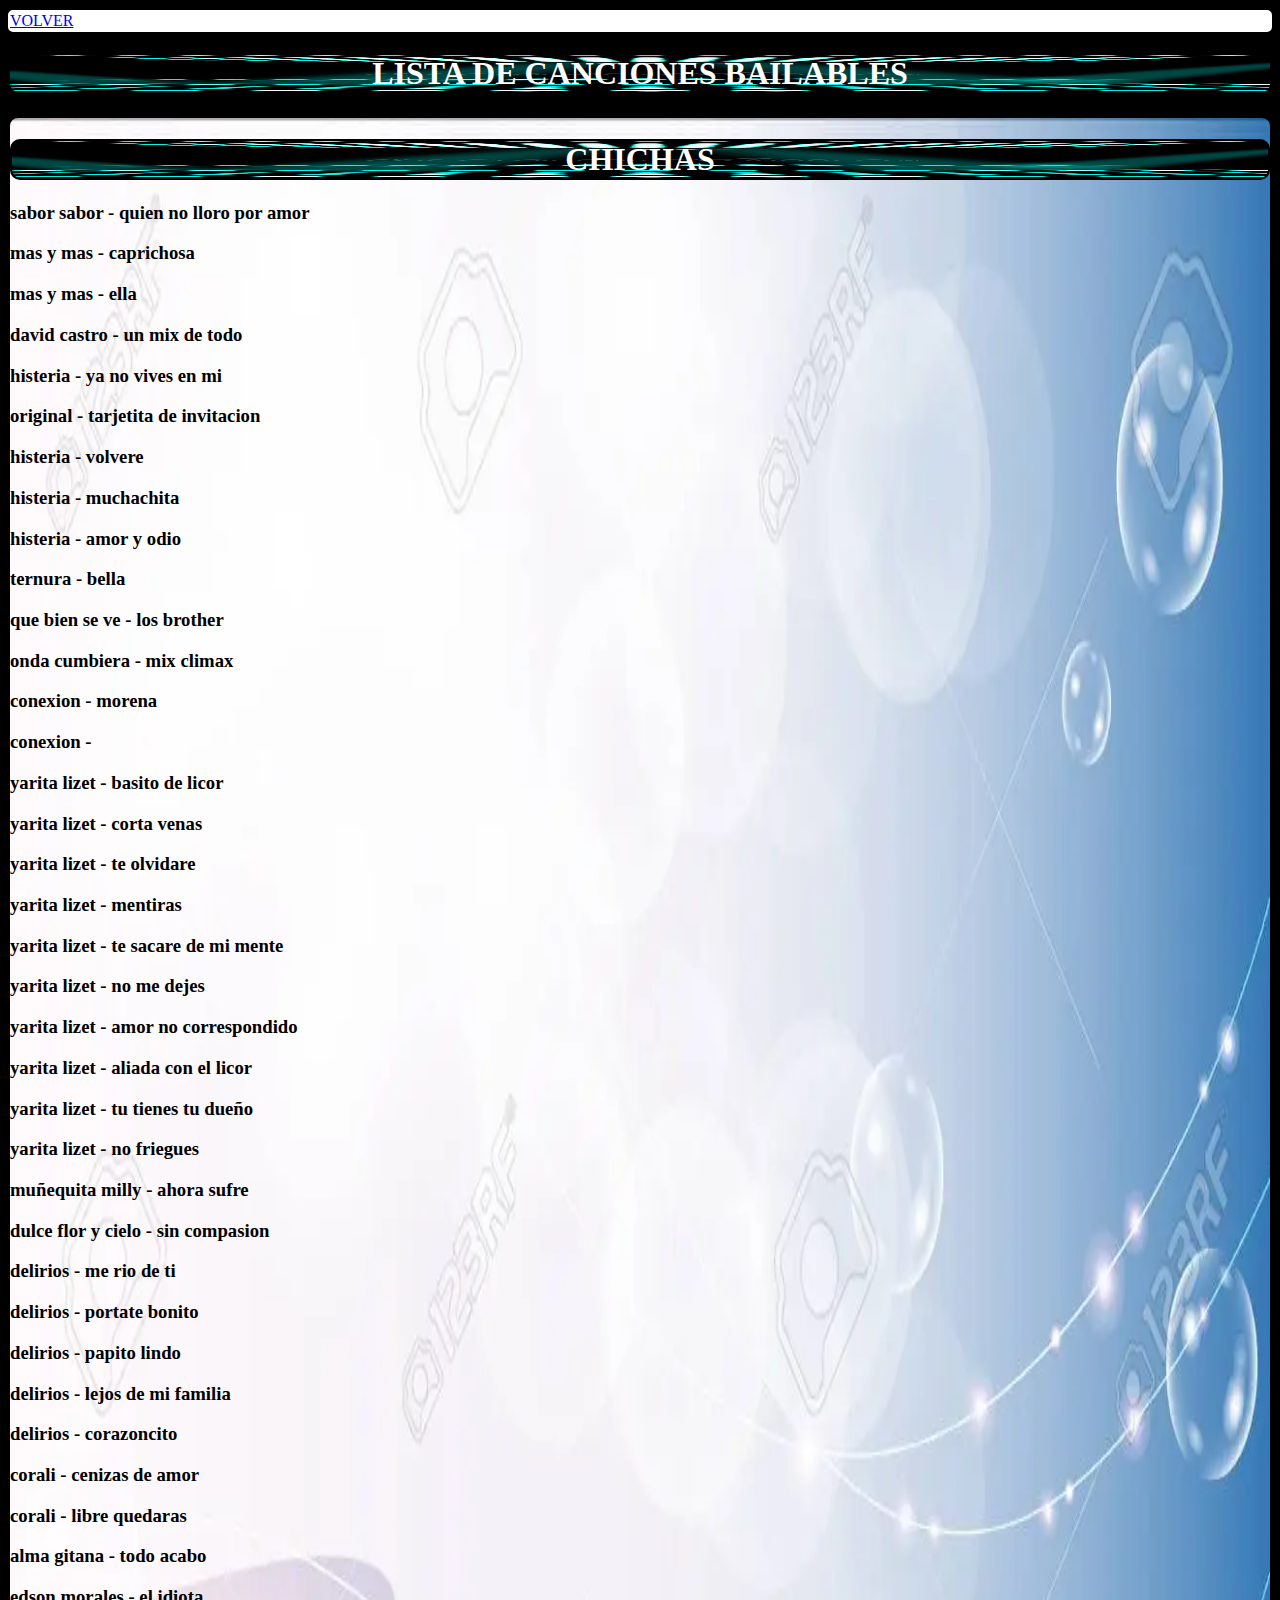
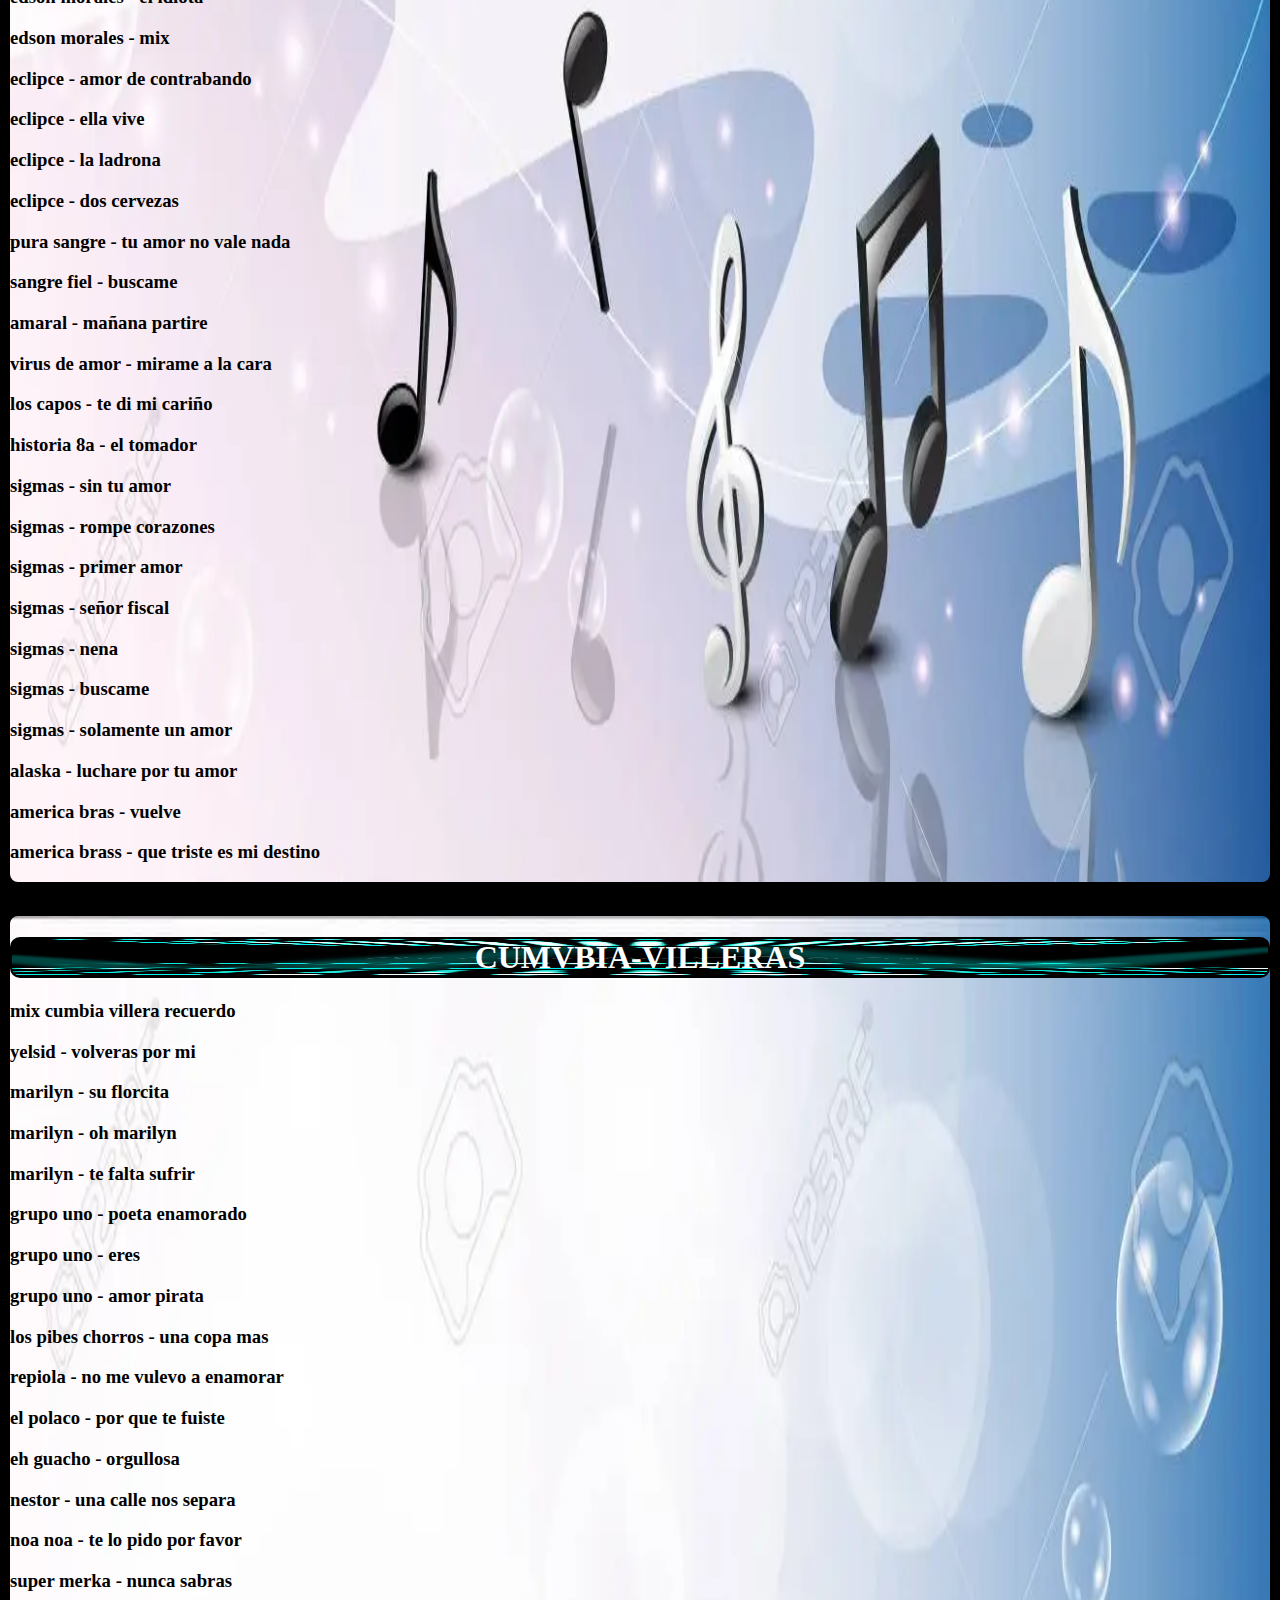
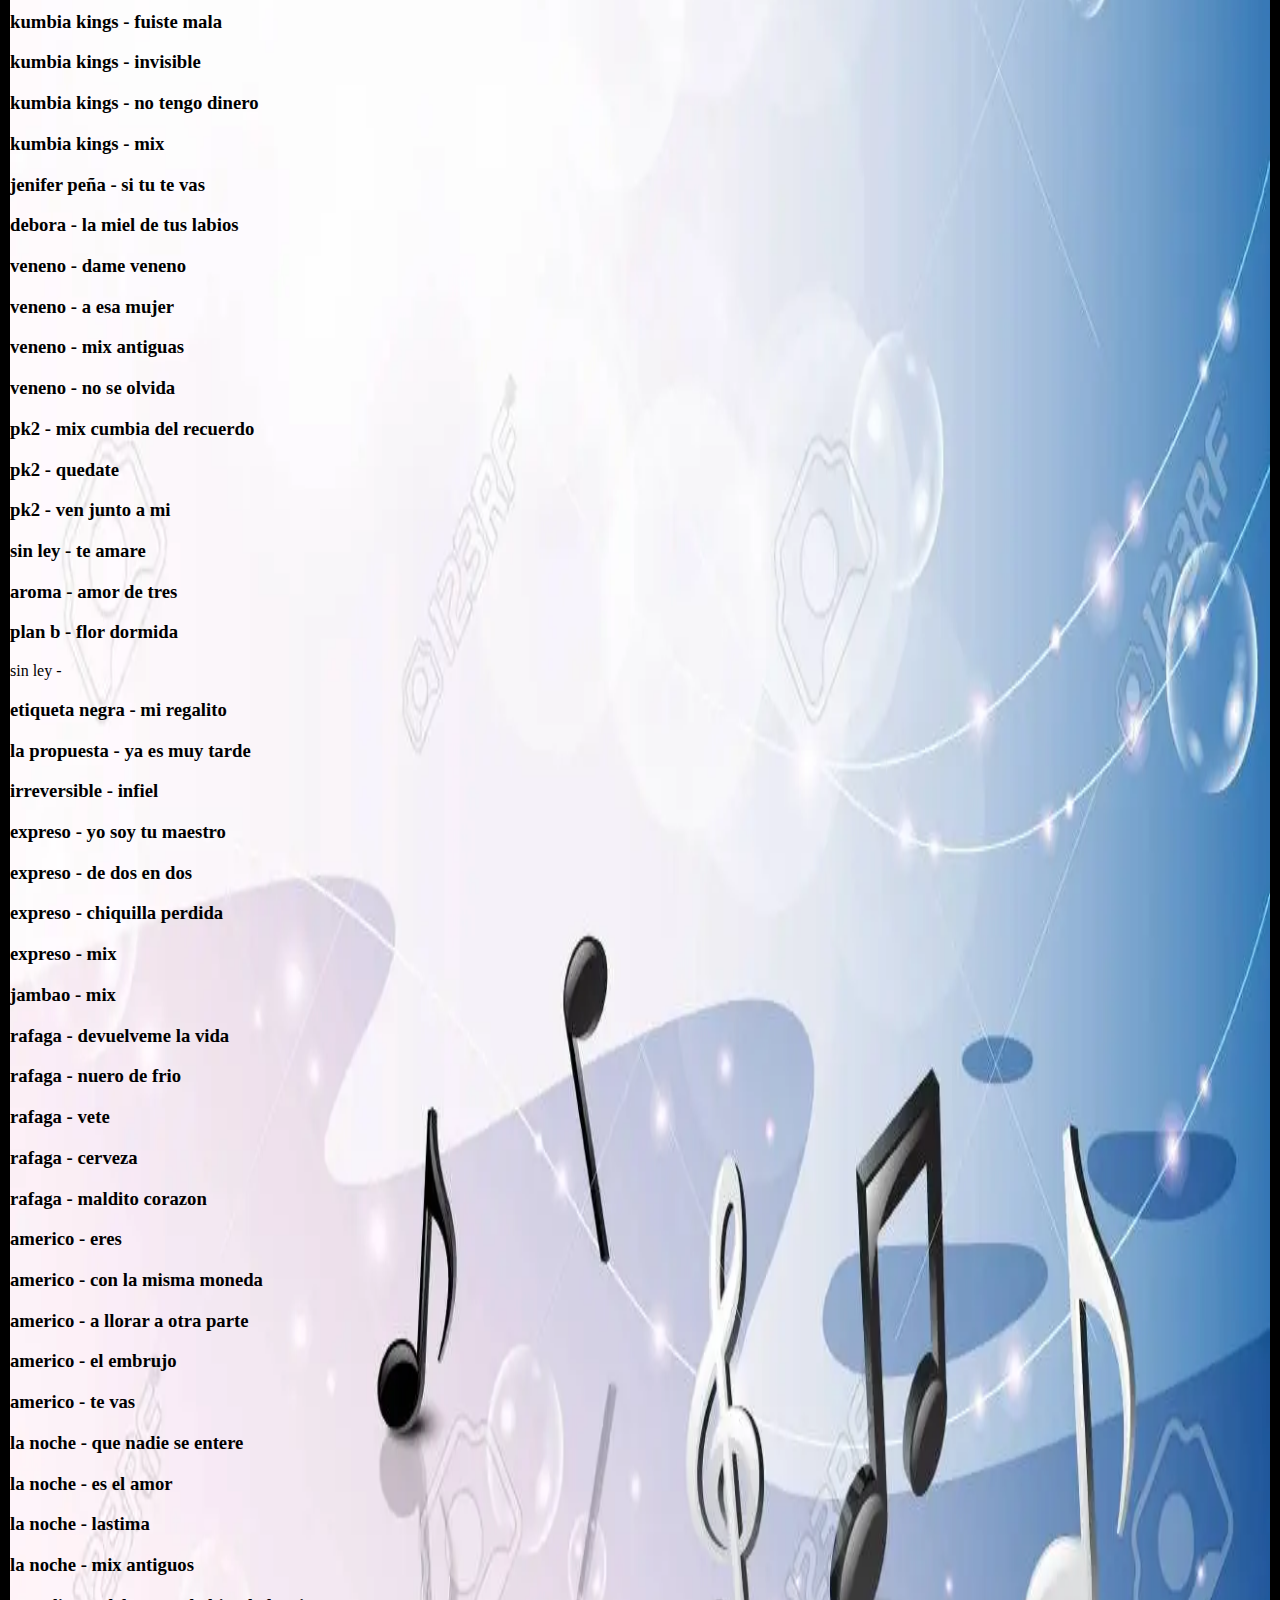
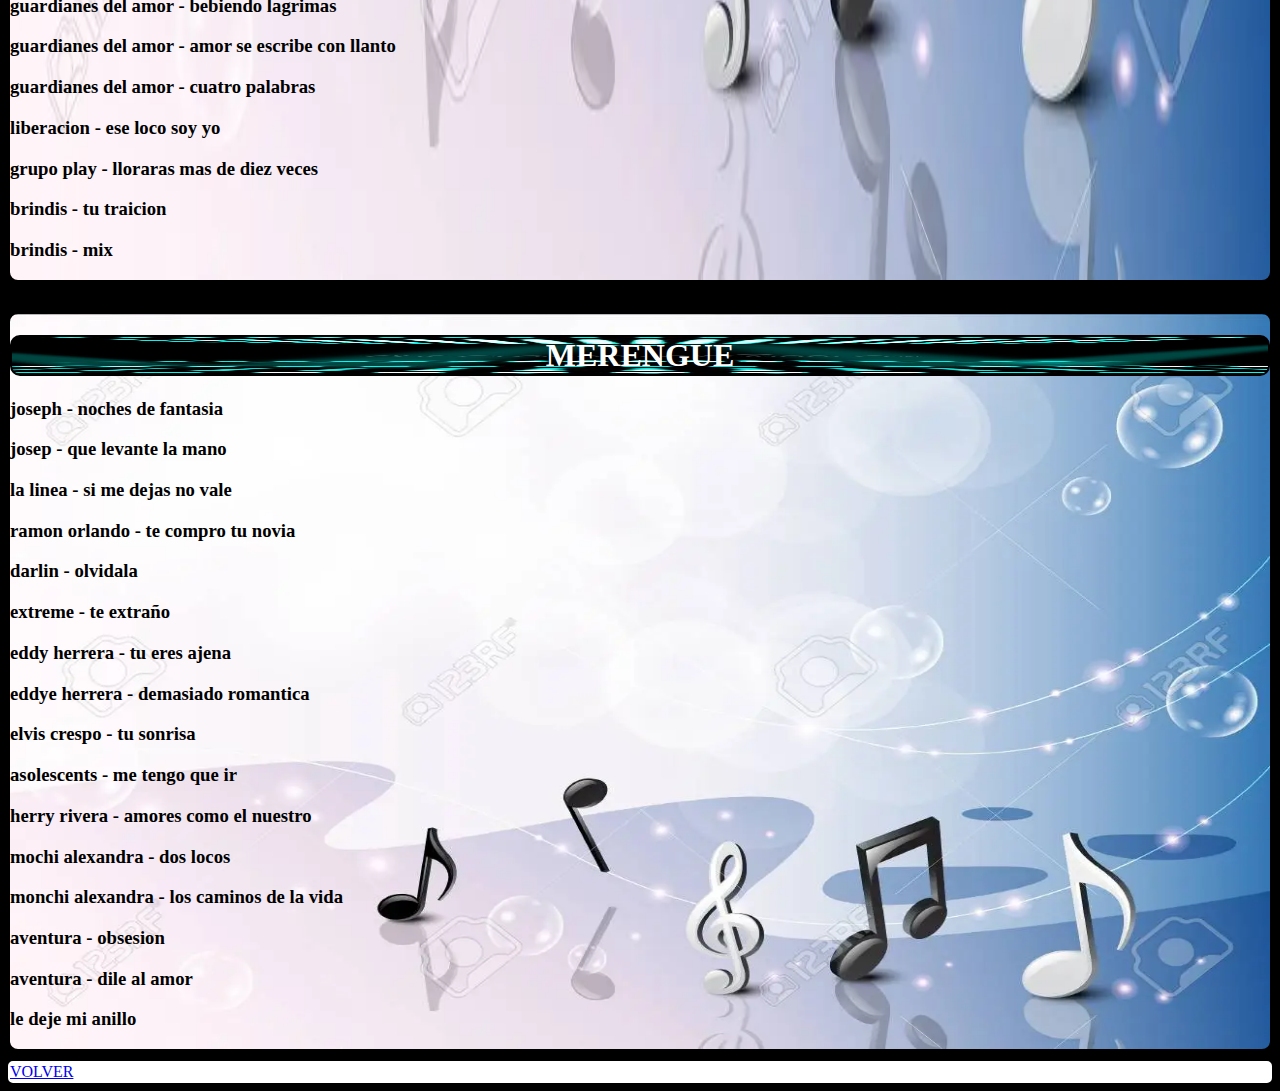
==== bailables.html @ 525d6438 "nueva seccion bailables" ====
<!DOCTYPE html>
<html lang="en">
<head>
    <meta charset="UTF-8">
    <meta http-equiv="X-UA-Compatible" content="IE=edge">
    <meta name="viewport" content="width=device-width, initial-scale=1.0">
    <title>BAILABLES</title>
    <link rel="stylesheet" href="bailables.css">
</head>
<body>
    <div class="volver">
        <a href="index.html">VOLVER</a> 
    </div>
    

    <H1>LISTA DE CANCIONES BAILABLES</H1>

    <div class="bailables1">
        <h1>CHICHAS</h1>
    <H3>sabor sabor - quien no lloro por amor</H3>
    <h3>mas y mas -  caprichosa</h3>
    <h3>mas y mas - ella</h3>
    <h3>david castro - un mix de todo</h3>
    <h3>histeria - ya no vives en mi</h3>
    <h3>original - tarjetita de invitacion</h3>
    <h3>histeria - volvere</h3>
    <h3>histeria - muchachita</h3>
    <h3>histeria - amor y odio</h3>
    <h3>ternura - bella</h3>
    <h3>que bien se ve - los brother</h3>
    <h3>onda cumbiera - mix climax</h3>
    <h3>conexion - morena</h3>
    <h3>conexion - </h3>
    <h3>yarita lizet - basito de licor</h3>
    <h3>yarita lizet - corta venas</h3>
    <h3>yarita lizet - te olvidare</h3>
    <h3>yarita lizet - mentiras</h3>
    <h3>yarita lizet - te sacare de mi mente</h3>
    <h3>yarita lizet - no me dejes</h3>
    <h3>yarita lizet - amor no correspondido</h3>
    <h3>yarita lizet - aliada con el licor</h3>
    <h3>yarita lizet - tu tienes tu dueño</h3>
    <h3>yarita lizet - no friegues</h3>
    <h3>muñequita milly - ahora sufre</h3>
    <h3>dulce flor y cielo - sin compasion</h3>
    <h3>delirios - me rio de ti</h3>
    <h3>delirios - portate bonito</h3>
    <h3>delirios - papito lindo</h3>
    <h3>delirios - lejos de mi familia</h3>
    <h3>delirios - corazoncito</h3>
    <h3>corali - cenizas de amor</h3>
    <h3>corali - libre quedaras</h3>
    <h3>alma gitana - todo acabo</h3>
    <h3>edson morales - el idiota</h3>
    <h3>edson morales - mix</h3>
    <h3>eclipce - amor de contrabando</h3>
    <h3>eclipce - ella vive</h3>
    <h3>eclipce - la ladrona</h3>
    <h3>eclipce - dos cervezas</h3>
    <h3>pura sangre - tu amor no vale nada</h3>
    <h3>sangre fiel - buscame</h3>
    <h3>amaral - mañana partire</h3>
    <h3>virus de amor - mirame a la cara</h3>
    <h3>los capos - te di mi cariño</h3>
    <h3>historia 8a - el tomador</h3>
    <h3>sigmas - sin tu amor</h3>
    <h3>sigmas - rompe corazones</h3>
    <h3>sigmas - primer amor</h3>
    <h3>sigmas - señor fiscal</h3>
    <h3>sigmas - nena</h3>
    <h3>sigmas - buscame</h3>
    <h3>sigmas - solamente un amor</h3>
    <h3>alaska - luchare por tu amor</h3>
    <h3>america bras - vuelve</h3>
    <h3>america brass - que triste es mi destino</h3>
    </div>

    <div class="bailables2">
        <h1>CUMVBIA-VILLERAS</h1>

        <h3>mix cumbia villera recuerdo</h3>
        <h3>yelsid - volveras por mi</h3>
        <h3>marilyn - su florcita</h3>
        <h3>marilyn - oh marilyn</h3>
        <h3>marilyn - te falta sufrir</h3>
        <h3>grupo uno - poeta enamorado</h3>
        <h3>grupo uno - eres</h3>
        <h3>grupo uno - amor pirata</h3>
        <h3>los pibes chorros - una copa mas</h3>
        <h3>repiola - no me vulevo a enamorar</h3>
        <h3>el polaco - por que te fuiste</h3>
        <h3>eh guacho - orgullosa</h3>
        <h3>nestor - una calle nos separa</h3>
        <h3>noa noa - te lo pido por favor</h3>
        <h3>super merka - nunca sabras</h3>
        <h3>kumbia kings - fuiste mala</h3>
        <h3>kumbia kings - invisible</h3>
        <h3>kumbia kings - no tengo dinero</h3>
        <h3>kumbia kings - mix</h3>
        <h3>jenifer peña - si tu te vas</h3>
        <h3>debora - la miel de tus labios</h3>
        <h3>veneno - dame veneno</h3>
        <h3>veneno - a esa mujer</h3>
        <h3>veneno - mix antiguas</h3>
        <h3>veneno - no se olvida</h3>
        <h3>pk2 - mix cumbia del recuerdo</h3>
        <h3>pk2 - quedate</h3>
        <h3>pk2 - ven junto a mi</h3>
        <h3>sin ley - te amare</h3>
        <h3>aroma - amor de tres</h3>
        <h3>plan b - flor dormida</h3>sin ley - </h3>
        <h3>etiqueta negra - mi  regalito</h3>
        <h3>la propuesta - ya es muy tarde</h3>
        <h3>irreversible - infiel</h3>
        <h3>expreso - yo soy tu maestro</h3>
        <h3>expreso - de dos en dos</h3>
        <h3>expreso - chiquilla perdida</h3>
        <h3>expreso - mix</h3>
        <h3>jambao - mix</h3>
        <h3>rafaga - devuelveme la vida</h3>
        <h3>rafaga - nuero de frio</h3>
        <h3>rafaga - vete</h3>
        <h3>rafaga - cerveza</h3>
        <h3>rafaga - maldito corazon</h3>
        <h3>americo - eres</h3>
        <h3>americo - con la misma moneda</h3>
        <h3>americo - a llorar a otra parte</h3>
        <h3>americo - el embrujo</h3>
        <h3>americo - te vas</h3>
        <h3>la noche - que nadie se entere</h3>
        <h3>la noche - es el amor</h3>
        <h3>la noche - lastima</h3>
        <h3>la noche - mix antiguos</h3>
        <h3>guardianes del amor - bebiendo lagrimas</h3>
        <h3>guardianes del amor - amor se escribe con llanto</h3>
        <h3>guardianes del amor - cuatro palabras</h3>
        <h3>liberacion - ese loco soy yo</h3>
        <h3>grupo play - lloraras mas de diez veces</h3>
        <h3>brindis - tu traicion</h3>
        <h3>brindis - mix</h3>
        <h3></h3>
    </div>

    <div class="bailables3">
        <h1>MERENGUE</h1>
        <h3>joseph - noches de fantasia</h3>
        <h3>josep - que levante la mano</h3>
        <h3>la linea - si me dejas no vale</h3>
        <h3>ramon orlando - te compro tu novia</h3>
        <h3>darlin - olvidala</h3>
        <h3>extreme - te extraño</h3>
        <h3>eddy herrera - tu eres ajena</h3>
        <h3>eddye herrera - demasiado romantica</h3>
        <h3>elvis crespo - tu sonrisa</h3>
        <h3>asolescents - me tengo que ir</h3>
        <h3>herry rivera - amores como el nuestro</h3>
        <h3>mochi alexandra - dos locos</h3>
        <h3>monchi alexandra - los caminos de la vida</h3>
        <h3>aventura - obsesion</h3>
        <h3>aventura - dile al amor</h3>
        <h3>le deje mi anillo</h3>
    </div>

    <div class="volver">
        <a href="index.html">VOLVER</a> 
    </div>
</body>
</html>
---- bailables.css ----
body {
    background-color: black;
    
} 

h1 {
    color:  white;
    text-align: center;
    
    border: 2px solid;
    border-color: black;
    border-radius: 10px;
    background-image: url(bailables.jpg);
    background-repeat: no-repeat;
    background-position: center;
    background-size: 100% 100%;
}

.bailables1 {
    color: black;
    text-align: left;

    
    border: 2px solid;
    border-radius: 10px;
    border-color: black;
    background-image: url(bailables2.webp);
    background-repeat: no-repeat;
    background-position: center;
    background-size: 100% 100%;  
}

.bailables2 {
    color: black;
    text-align: left;
    margin-top: 30px;

    border: 2px solid;
    border-color: black;
    border-radius: 10px;
    background-image: url(bailables2.webp);
    background-repeat: no-repeat;
    background-position: center;
    background-size: 100% 100%;  
}

.bailables3 {
    color: black;
    text-align: left;
    margin-top: 30px;

    border: 2px solid;
    border-color: black;
    border-radius: 10px;
    background-image: url(bailables2.webp);
    background-repeat: no-repeat;
    background-position: center;
    background-size: 100% 100%;  
}

.volver {
    text-align: left;
    margin-top: 10px;

    border: 2px solid;
    border-radius: 5px;
    border-color: white;
    background: white;

}
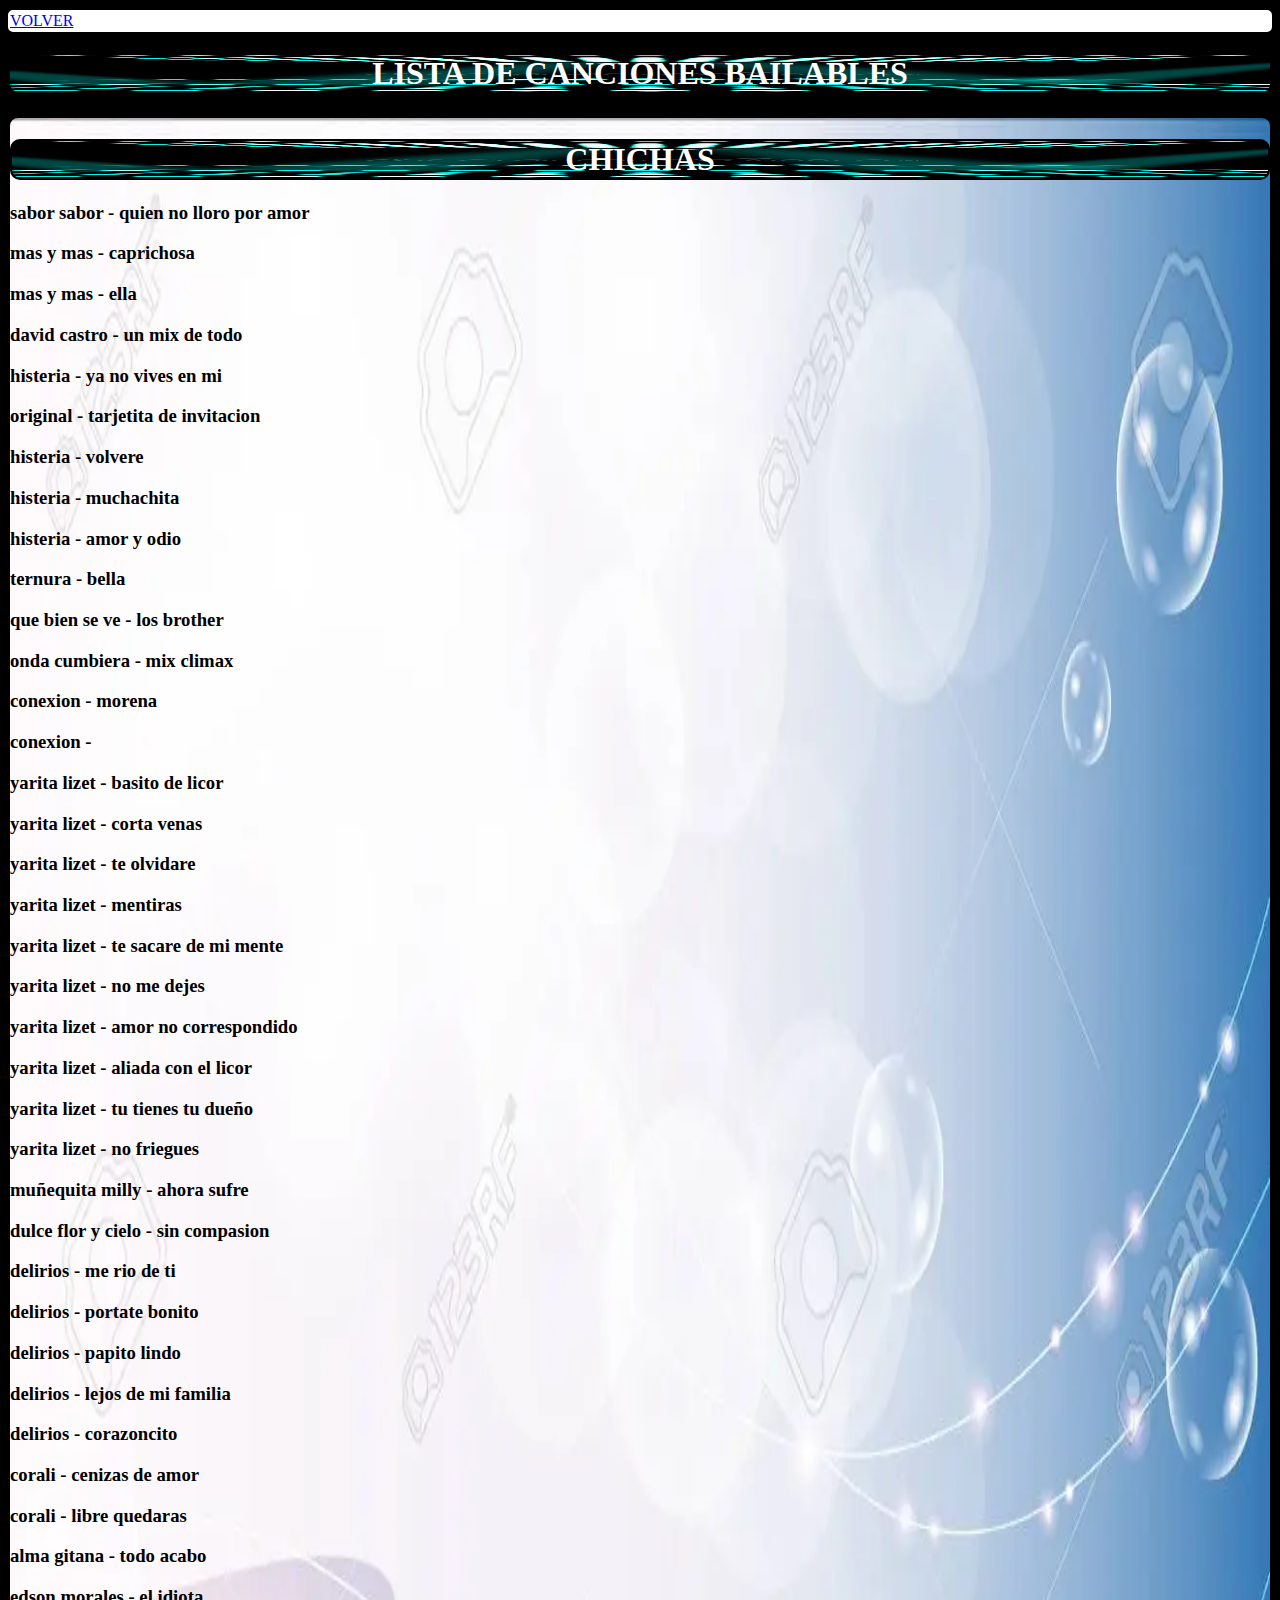
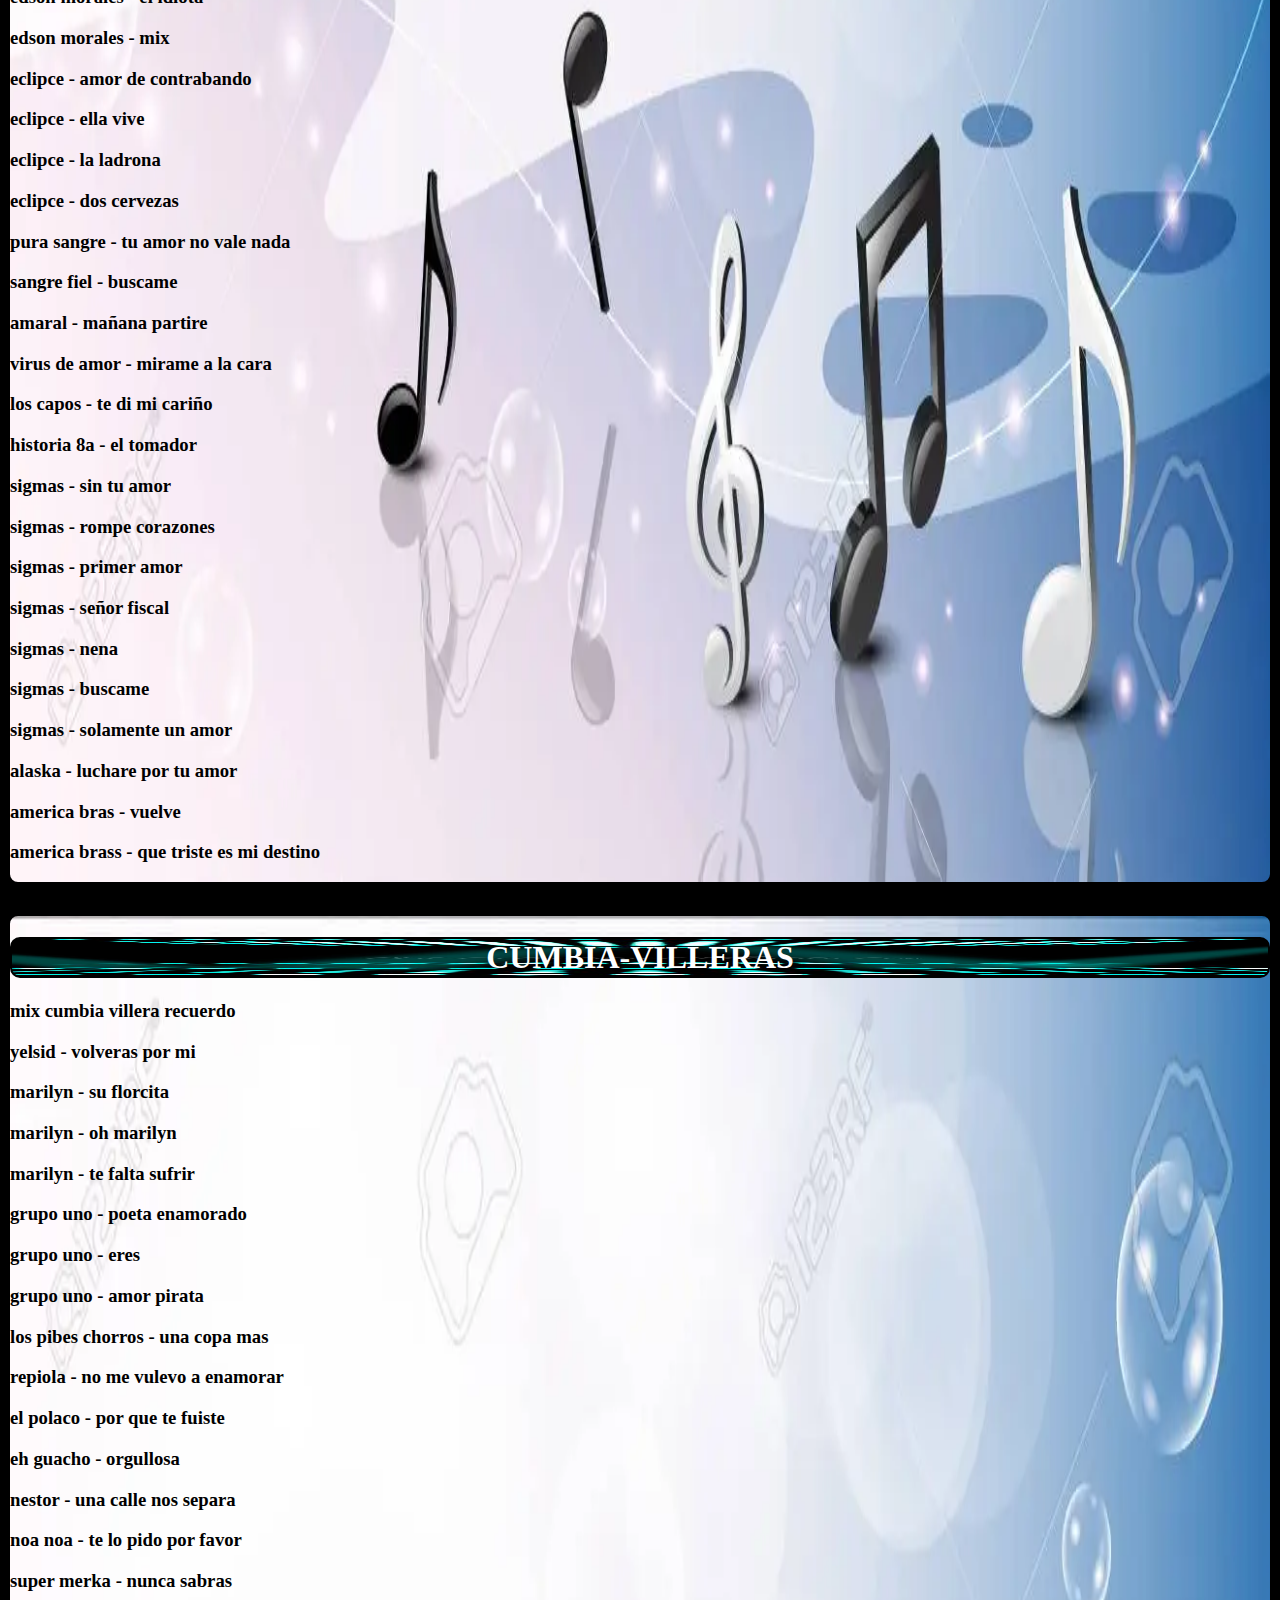
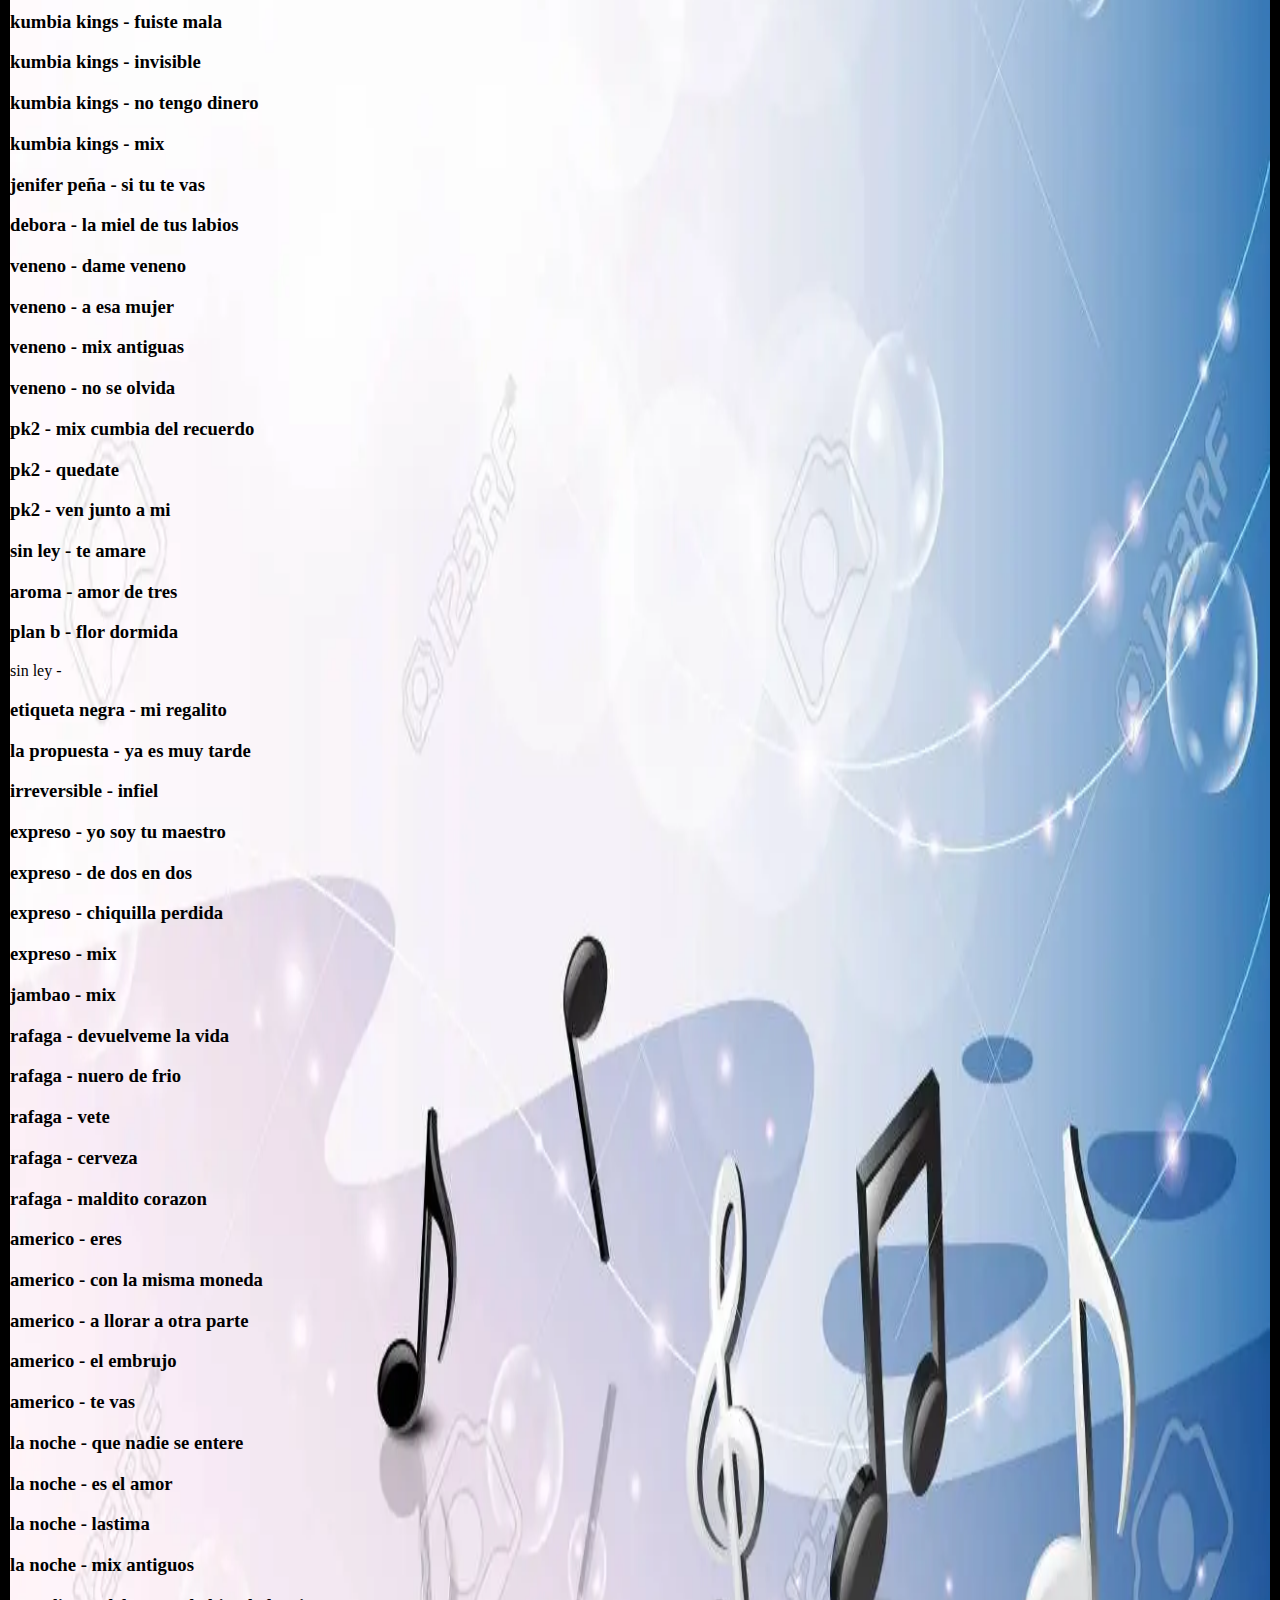
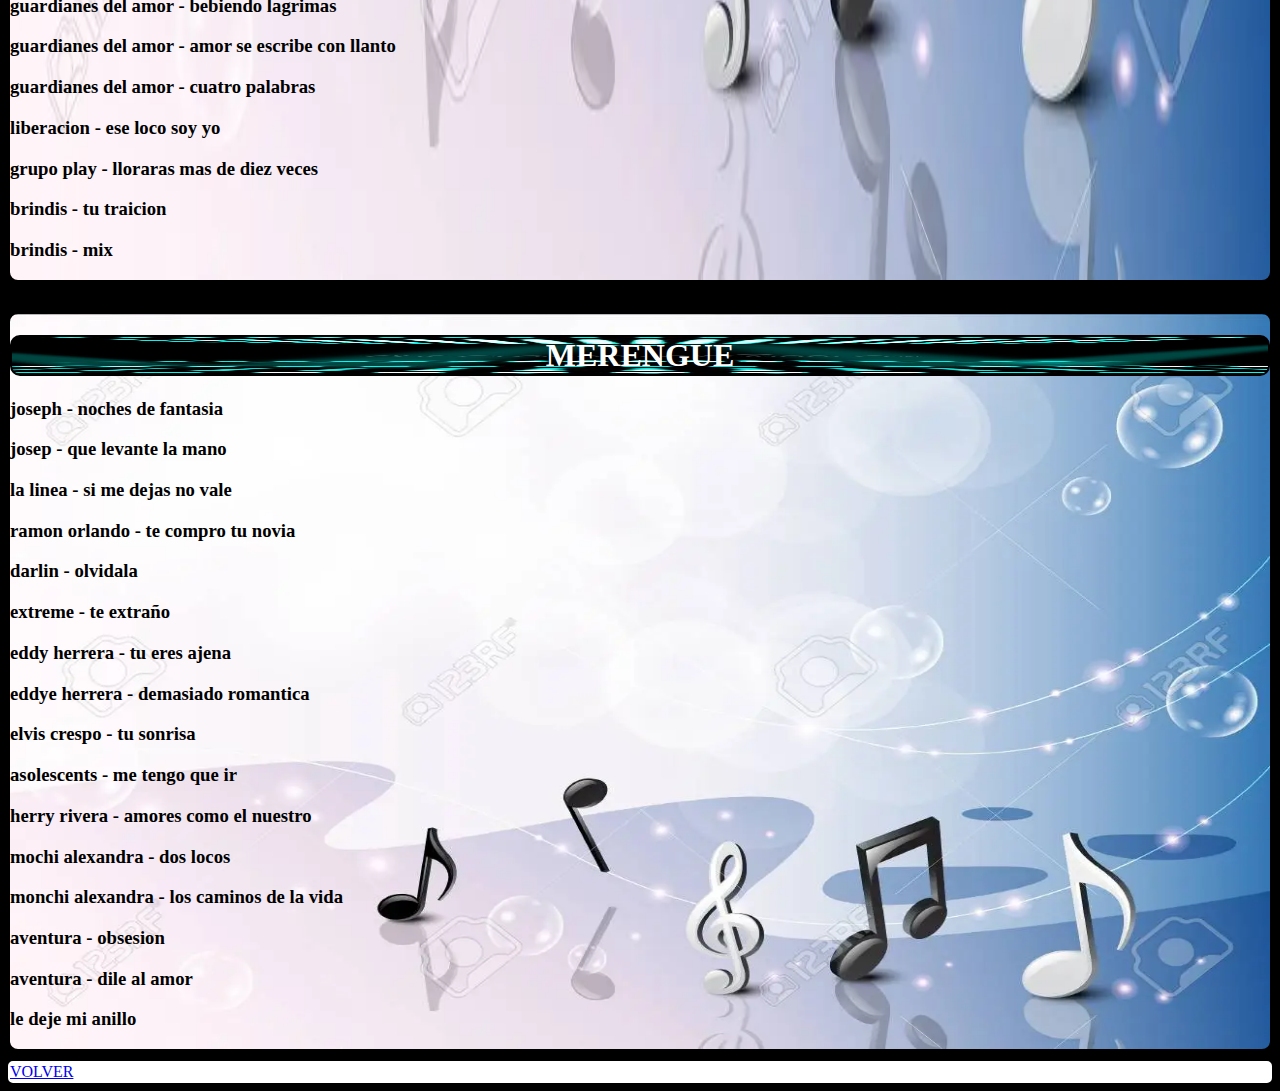
==== commit 7011ef0c: "correccion cumbia mal escrita" ====
--- a/bailables.html
+++ b/bailables.html
@@ -76,7 +76,7 @@
     </div>
 
     <div class="bailables2">
-        <h1>CUMVBIA-VILLERAS</h1>
+        <h1>CUMBIA-VILLERAS</h1>
 
         <h3>mix cumbia villera recuerdo</h3>
         <h3>yelsid - volveras por mi</h3>
